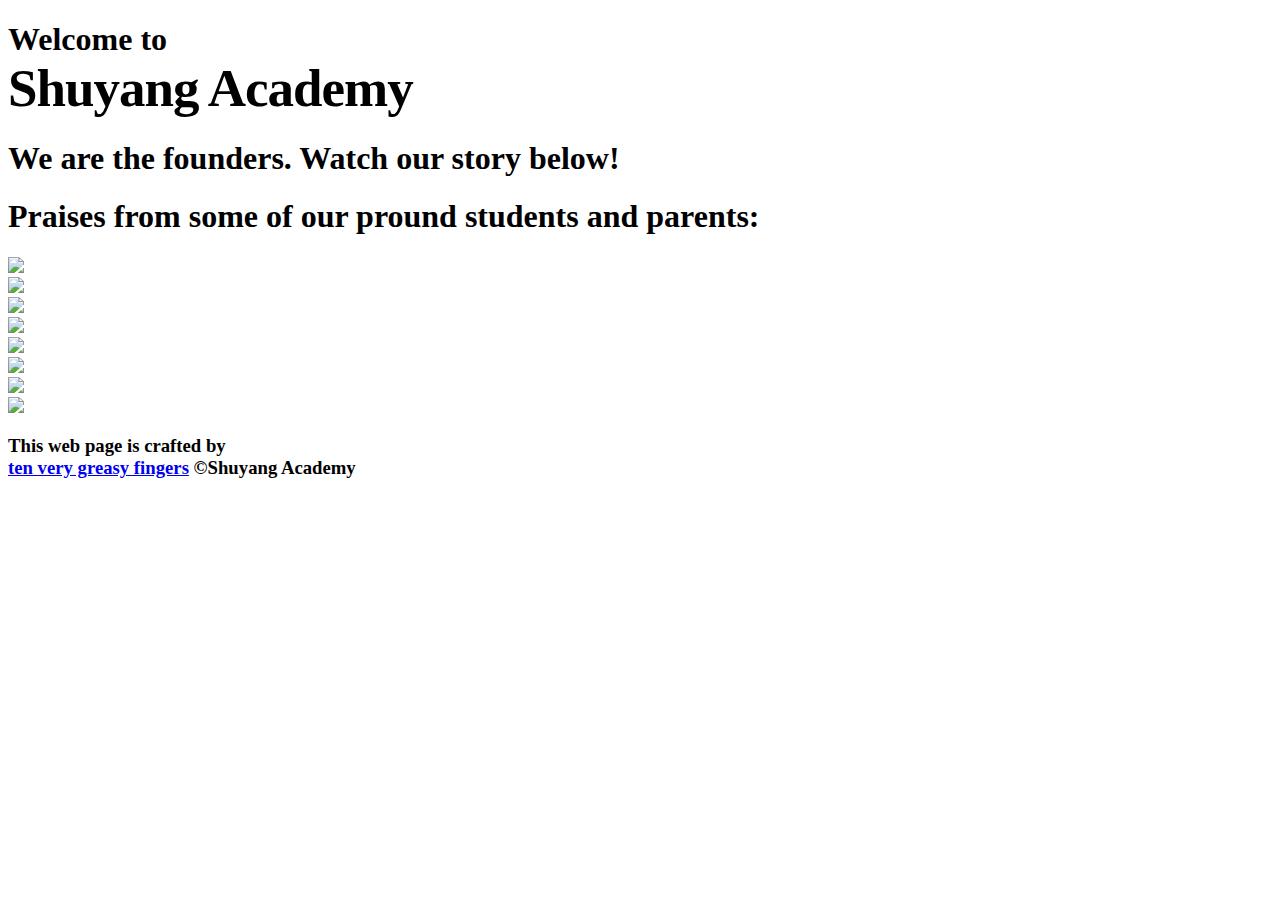
==== index.html @ 7374b4b6 "Update index.html" ====
<!doctype html>
<html class="no-js" lang="">
    <head>
        <meta charset="utf-8">
        <meta http-equiv="x-ua-compatible" content="ie=edge">
        <title></title>
        <meta name="description" content="">
        <meta name="viewport" content="width=device-width, initial-scale=1">

        <link rel="apple-touch-icon" href="apple-touch-icon.png">
        <!-- Place favicon.ico in the root directory -->

        <link href="https://fonts.googleapis.com/css?family=Reenie+Beanie" rel="stylesheet">
        <link rel="stylesheet" href="css/normalize.css">
        <link rel="stylesheet" href="semantic.min.css">
        <link rel="stylesheet" href="css/main.css">
        <script src="js/vendor/modernizr-2.8.3.min.js"></script>
    </head>
    <body>
        <!--[if lt IE 8]>
            <p class="browserupgrade">You are using an <strong>outdated</strong> browser. Please <a href="http://browsehappy.com/">upgrade your browser</a> to improve your experience.</p>
        <![endif]-->

        <!-- Add your site or application content here -->
        <div class="ui container">
          <div class="ui hidden divider"></div>
          <h1 class="ui center aligned header">
            Welcome to<br/><span style="font-size:53px;letter-spacing:-1px;">Shuyang Academy</span>
          </h1>
          <h1 class="ui center aligned header">
            We are the founders. Watch our story below!
          </h1>
          <div class="ui embed" data-source="youtube" data-id="O6Xo21L0ybE" data-placeholder="img/video.jpg"></div>
          <div class="ui hidden divider"></div>
          <h1 class="ui center aligned header">
            Praises from some of our pround students and parents:
          </h1>
          <div class="ui stackable three column grid">
              <div class="column"><img class="ui fluid image" src="img/wendy.jpg"></div>
              <div class="column"><img class="ui fluid image" src="img/ray.jpg"></div>
              <div class="column"><img class="ui fluid image" src="img/lushi.jpg"></div>
              <div class="column"><img class="ui fluid image" src="img/bee.jpg"></div>
              <div class="column"><img class="ui fluid image" src="img/chris.jpg"></div>
              <div class="column"><img class="ui fluid image" src="img/april.jpg"></div>
              <div class="column"><img class="ui fluid image" src="img/eason.jpg"></div>
              <div class="column"><img class="ui fluid image" src="img/xue.jpg"></div>
          </div>
          <div class="ui hidden divider"></div>
          <div class="ui divider"></div>
          <h3 class="ui center aligned header">
            This web page is crafted by<br/>
            <a style="text-decoration:underline" href="fingers.html">ten very greasy fingers</a>
            &copy;Shuyang Academy
          </h3>
          <div class="ui hidden divider"></div>
        </div>

        <script src="https://code.jquery.com/jquery-1.12.0.min.js"></script>
        <script>window.jQuery || document.write('<script src="js/vendor/jquery-1.12.0.min.js"><\/script>')</script>
        <script src="js/plugins.js"></script>
        <script src="js/main.js"></script>
        <script src="semantic.min.js"></script>

    </body>
</html>
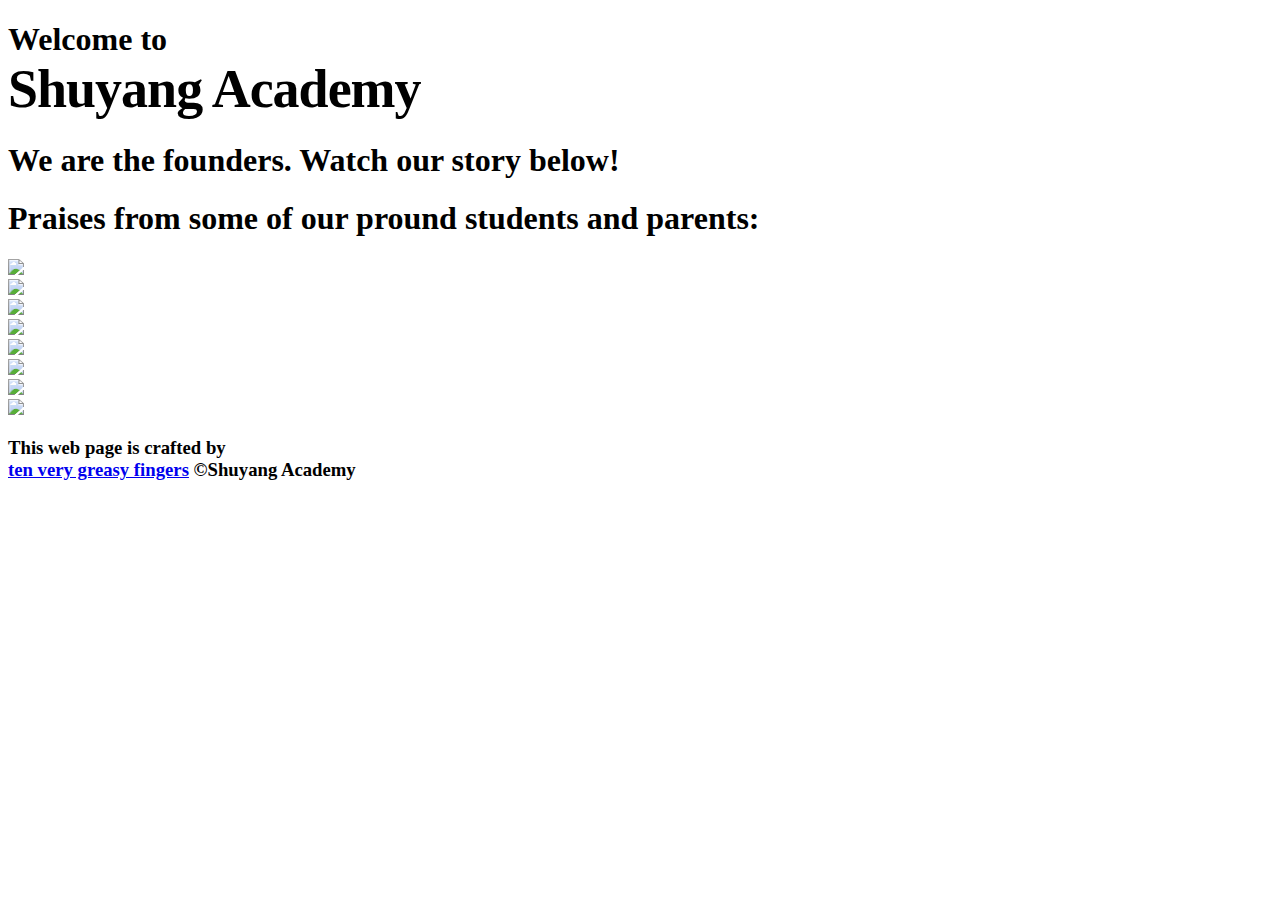
==== commit 13b43352: "Update index.html" ====
--- a/index.html
+++ b/index.html
@@ -25,7 +25,7 @@
         <div class="ui container">
           <div class="ui hidden divider"></div>
           <h1 class="ui center aligned header">
-            Welcome to<br/><span style="font-size:53px;letter-spacing:-1px;">Shuyang Academy</span>
+            Welcome to<br/><span style="font-size:54px;letter-spacing:-1px;">Shuyang Academy</span>
           </h1>
           <h1 class="ui center aligned header">
             We are the founders. Watch our story below!
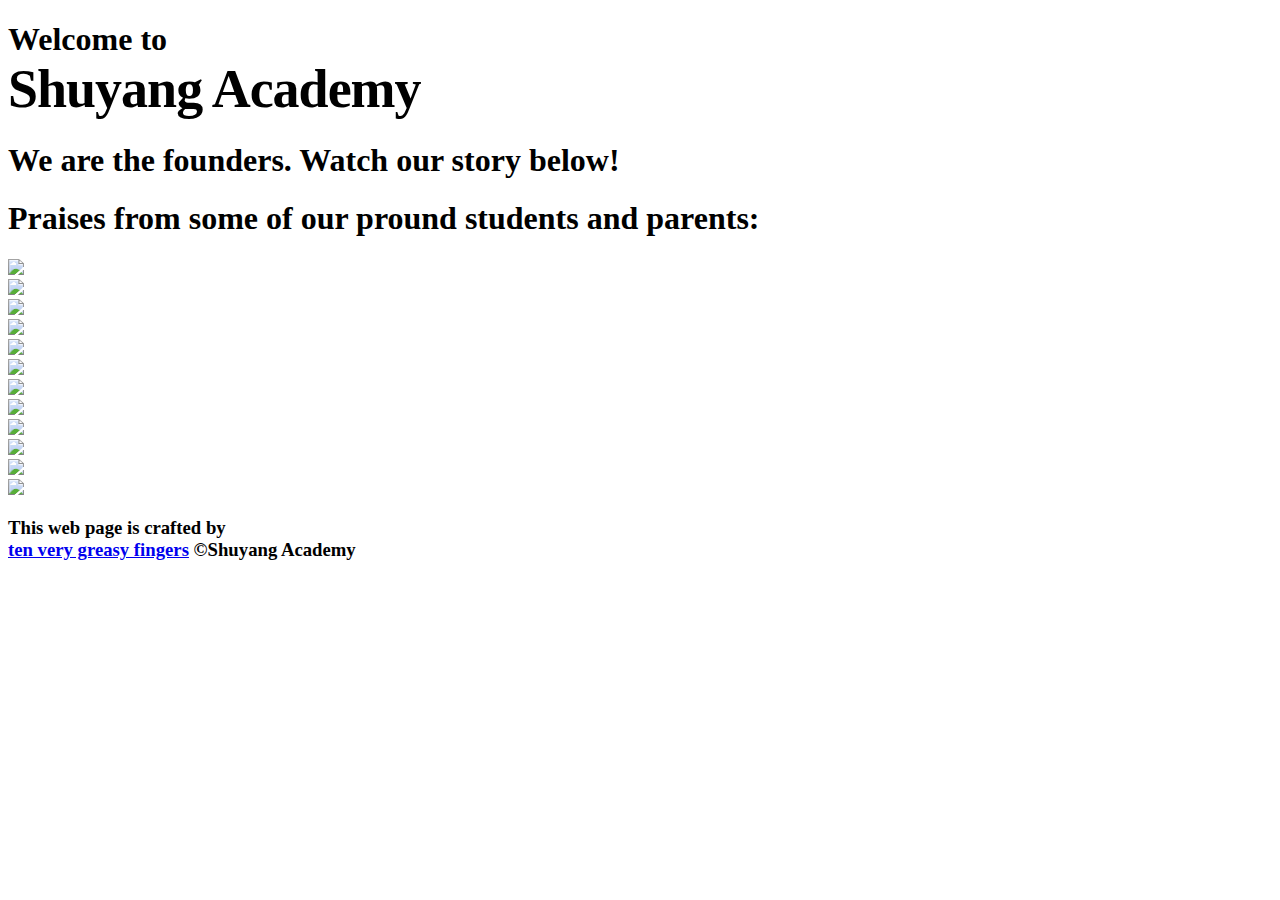
==== commit d0924d15: "Update index.html" ====
--- a/index.html
+++ b/index.html
@@ -30,20 +30,24 @@
           <h1 class="ui center aligned header">
             We are the founders. Watch our story below!
           </h1>
-          <div class="ui embed" data-source="youtube" data-id="O6Xo21L0ybE" data-placeholder="img/video.jpg"></div>
+          <div class="ui embed" data-source="youtube" data-id="aIMeDh1nhAU" data-placeholder="img/video.jpg"></div>
           <div class="ui hidden divider"></div>
           <h1 class="ui center aligned header">
             Praises from some of our pround students and parents:
           </h1>
-          <div class="ui stackable three column grid">
+          <div class="ui stackable middle aligned three column grid">
               <div class="column"><img class="ui fluid image" src="img/wendy.jpg"></div>
               <div class="column"><img class="ui fluid image" src="img/ray.jpg"></div>
               <div class="column"><img class="ui fluid image" src="img/lushi.jpg"></div>
+              <div class="column"><img class="ui fluid image" src="img/tao.jpg"></div>
+              <div class="column"><img class="ui fluid image" src="img/tony.jpg"></div>
+              <div class="column"><img class="ui fluid image" src="img/yan.jpg"></div>
               <div class="column"><img class="ui fluid image" src="img/bee.jpg"></div>
+              <div class="column"><img class="ui fluid image" src="img/eason.jpg"></div>
+              <div class="column"><img class="ui fluid image" src="img/xue.jpg"></div>
               <div class="column"><img class="ui fluid image" src="img/chris.jpg"></div>
               <div class="column"><img class="ui fluid image" src="img/april.jpg"></div>
-              <div class="column"><img class="ui fluid image" src="img/eason.jpg"></div>
-              <div class="column"><img class="ui fluid image" src="img/xue.jpg"></div>
+              <div class="column"><img class="ui fluid image" src="img/jenny.jpg"></div>
           </div>
           <div class="ui hidden divider"></div>
           <div class="ui divider"></div>
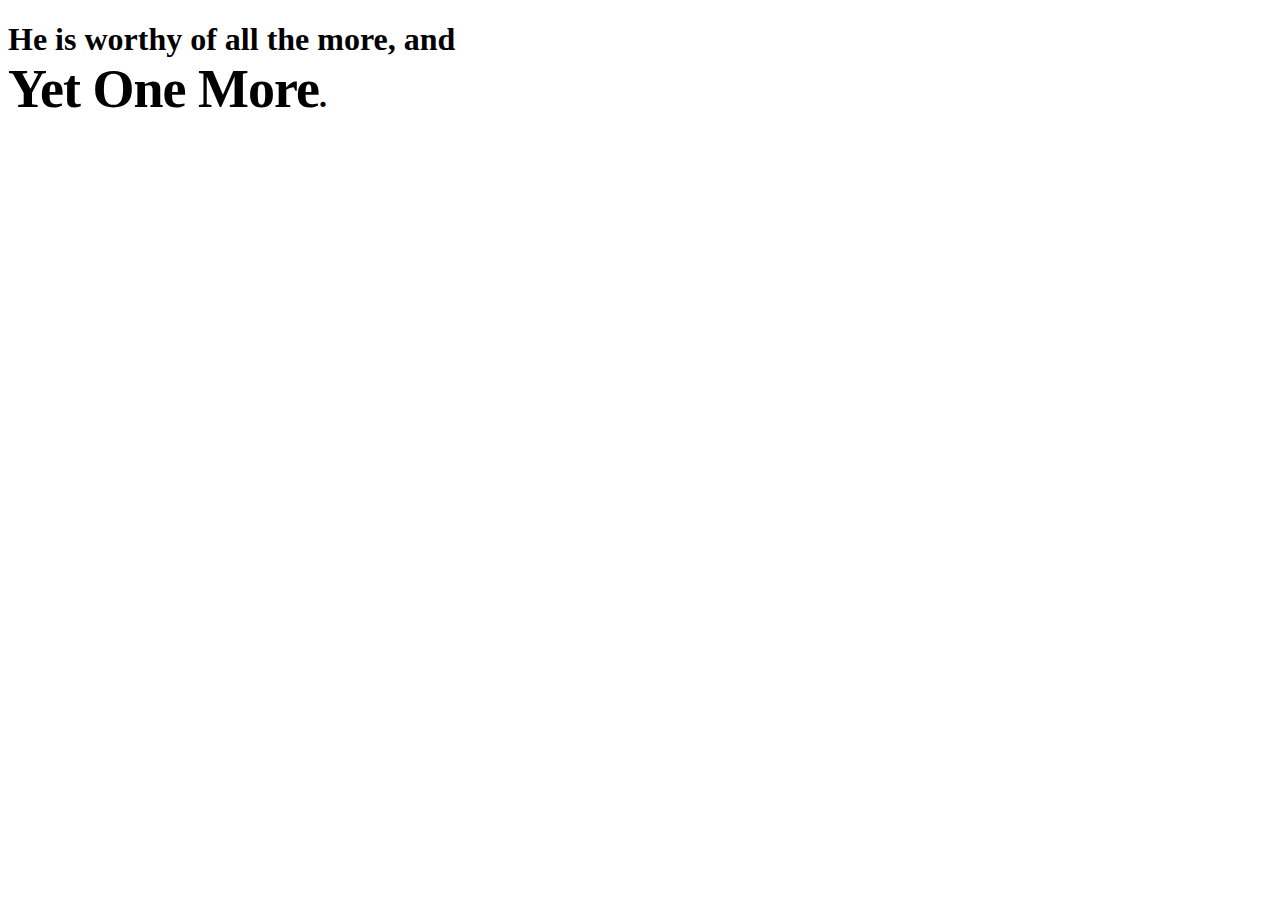
==== commit b2d41c18: "Update index.html" ====
--- a/index.html
+++ b/index.html
@@ -25,37 +25,12 @@
         <div class="ui container">
           <div class="ui hidden divider"></div>
           <h1 class="ui center aligned header">
-            Welcome to<br/><span style="font-size:54px;letter-spacing:-1px;">Shuyang Academy</span>
+            He is worthy of all the more, and<br/><span style="font-size:54px;letter-spacing:-1px;">Yet One More</span>.
           </h1>
-          <h1 class="ui center aligned header">
-            We are the founders. Watch our story below!
-          </h1>
-          <div class="ui embed" data-source="youtube" data-id="aIMeDh1nhAU" data-placeholder="img/video.jpg"></div>
+          <div class="ui embed" data-source="youtube" data-id="A_OFLMQQnHc"></div>
           <div class="ui hidden divider"></div>
-          <h1 class="ui center aligned header">
-            Praises from some of our pround students and parents:
-          </h1>
-          <div class="ui stackable middle aligned three column grid">
-              <div class="column"><img class="ui fluid image" src="img/wendy.jpg"></div>
-              <div class="column"><img class="ui fluid image" src="img/ray.jpg"></div>
-              <div class="column"><img class="ui fluid image" src="img/lushi.jpg"></div>
-              <div class="column"><img class="ui fluid image" src="img/tao.jpg"></div>
-              <div class="column"><img class="ui fluid image" src="img/tony.jpg"></div>
-              <div class="column"><img class="ui fluid image" src="img/yan.jpg"></div>
-              <div class="column"><img class="ui fluid image" src="img/bee.jpg"></div>
-              <div class="column"><img class="ui fluid image" src="img/eason.jpg"></div>
-              <div class="column"><img class="ui fluid image" src="img/xue.jpg"></div>
-              <div class="column"><img class="ui fluid image" src="img/chris.jpg"></div>
-              <div class="column"><img class="ui fluid image" src="img/april.jpg"></div>
-              <div class="column"><img class="ui fluid image" src="img/jenny.jpg"></div>
-          </div>
           <div class="ui hidden divider"></div>
           <div class="ui divider"></div>
-          <h3 class="ui center aligned header">
-            This web page is crafted by<br/>
-            <a style="text-decoration:underline" href="fingers.html">ten very greasy fingers</a>
-            &copy;Shuyang Academy
-          </h3>
           <div class="ui hidden divider"></div>
         </div>
 
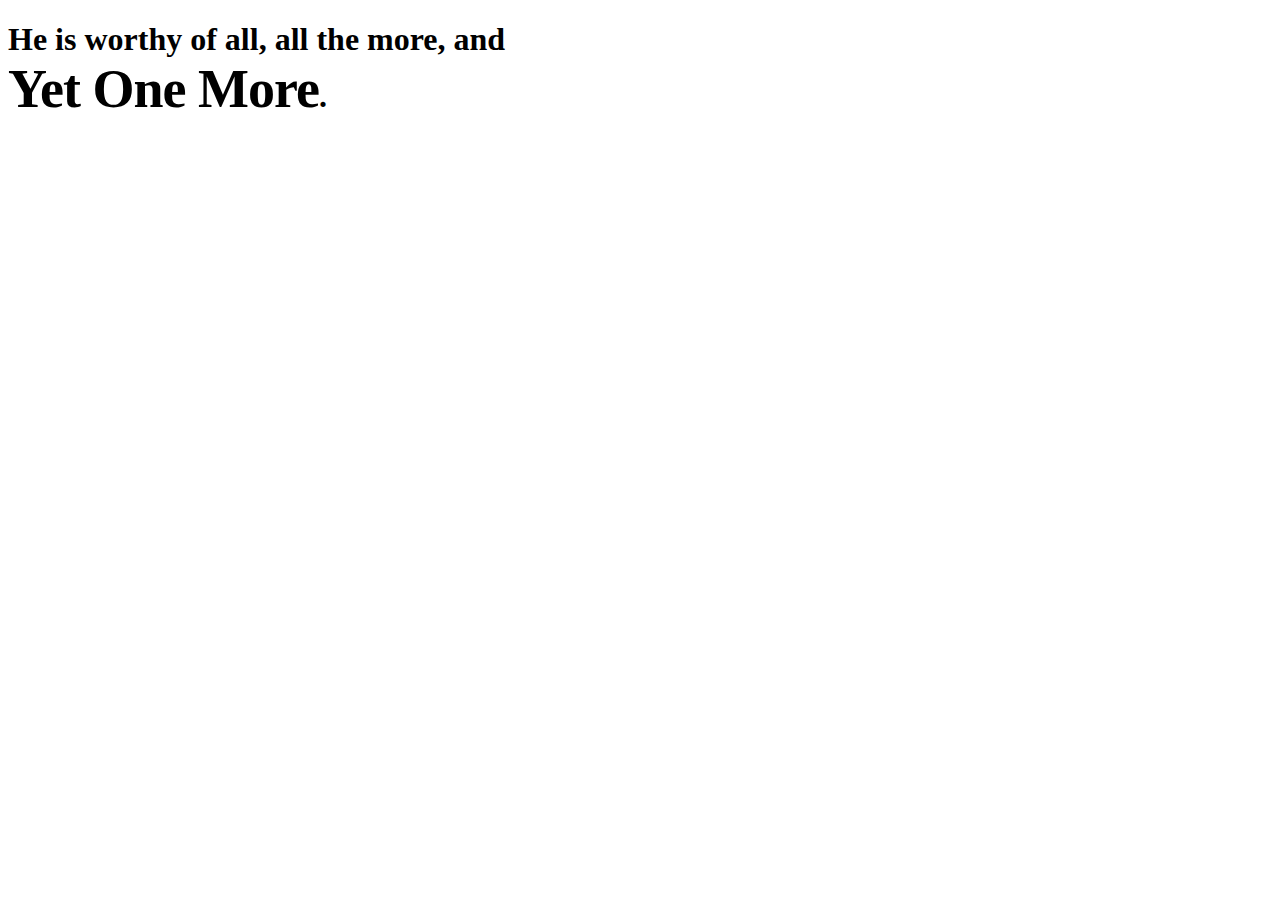
==== commit 67ff6c6c: "Update index.html" ====
--- a/index.html
+++ b/index.html
@@ -25,7 +25,7 @@
         <div class="ui container">
           <div class="ui hidden divider"></div>
           <h1 class="ui center aligned header">
-            He is worthy of all the more, and<br/><span style="font-size:54px;letter-spacing:-1px;">Yet One More</span>.
+            He is worthy of all, all the more, and<br/><span style="font-size:54px;letter-spacing:-1px;">Yet One More</span>.
           </h1>
           <div class="ui embed" data-source="youtube" data-id="A_OFLMQQnHc"></div>
           <div class="ui hidden divider"></div>
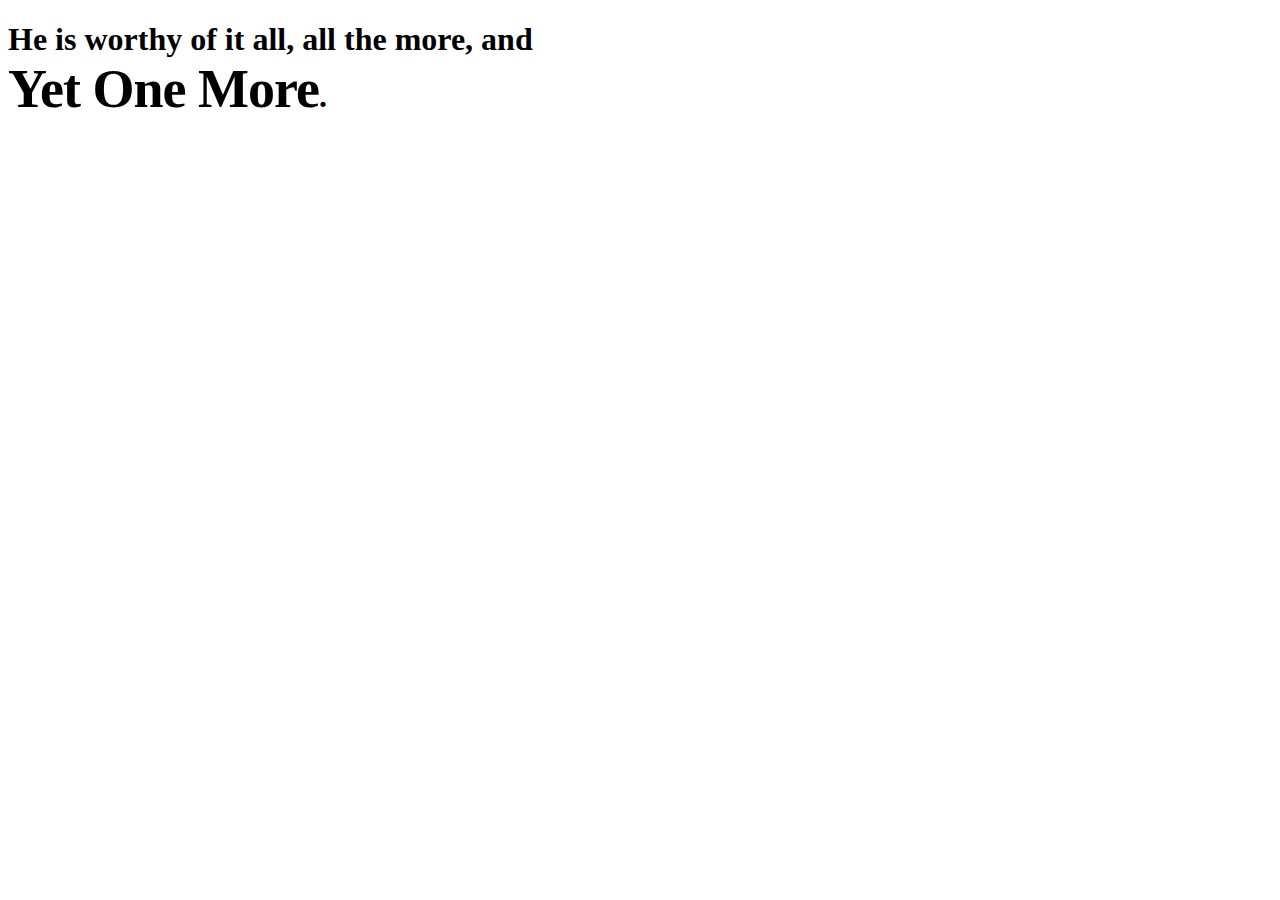
==== commit 2677c6ff: "Update index.html" ====
--- a/index.html
+++ b/index.html
@@ -25,7 +25,7 @@
         <div class="ui container">
           <div class="ui hidden divider"></div>
           <h1 class="ui center aligned header">
-            He is worthy of all, all the more, and<br/><span style="font-size:54px;letter-spacing:-1px;">Yet One More</span>.
+            He is worthy of it all, all the more, and<br/><span style="font-size:54px;letter-spacing:-1px;">Yet One More</span>.
           </h1>
           <div class="ui embed" data-source="youtube" data-id="A_OFLMQQnHc"></div>
           <div class="ui hidden divider"></div>
